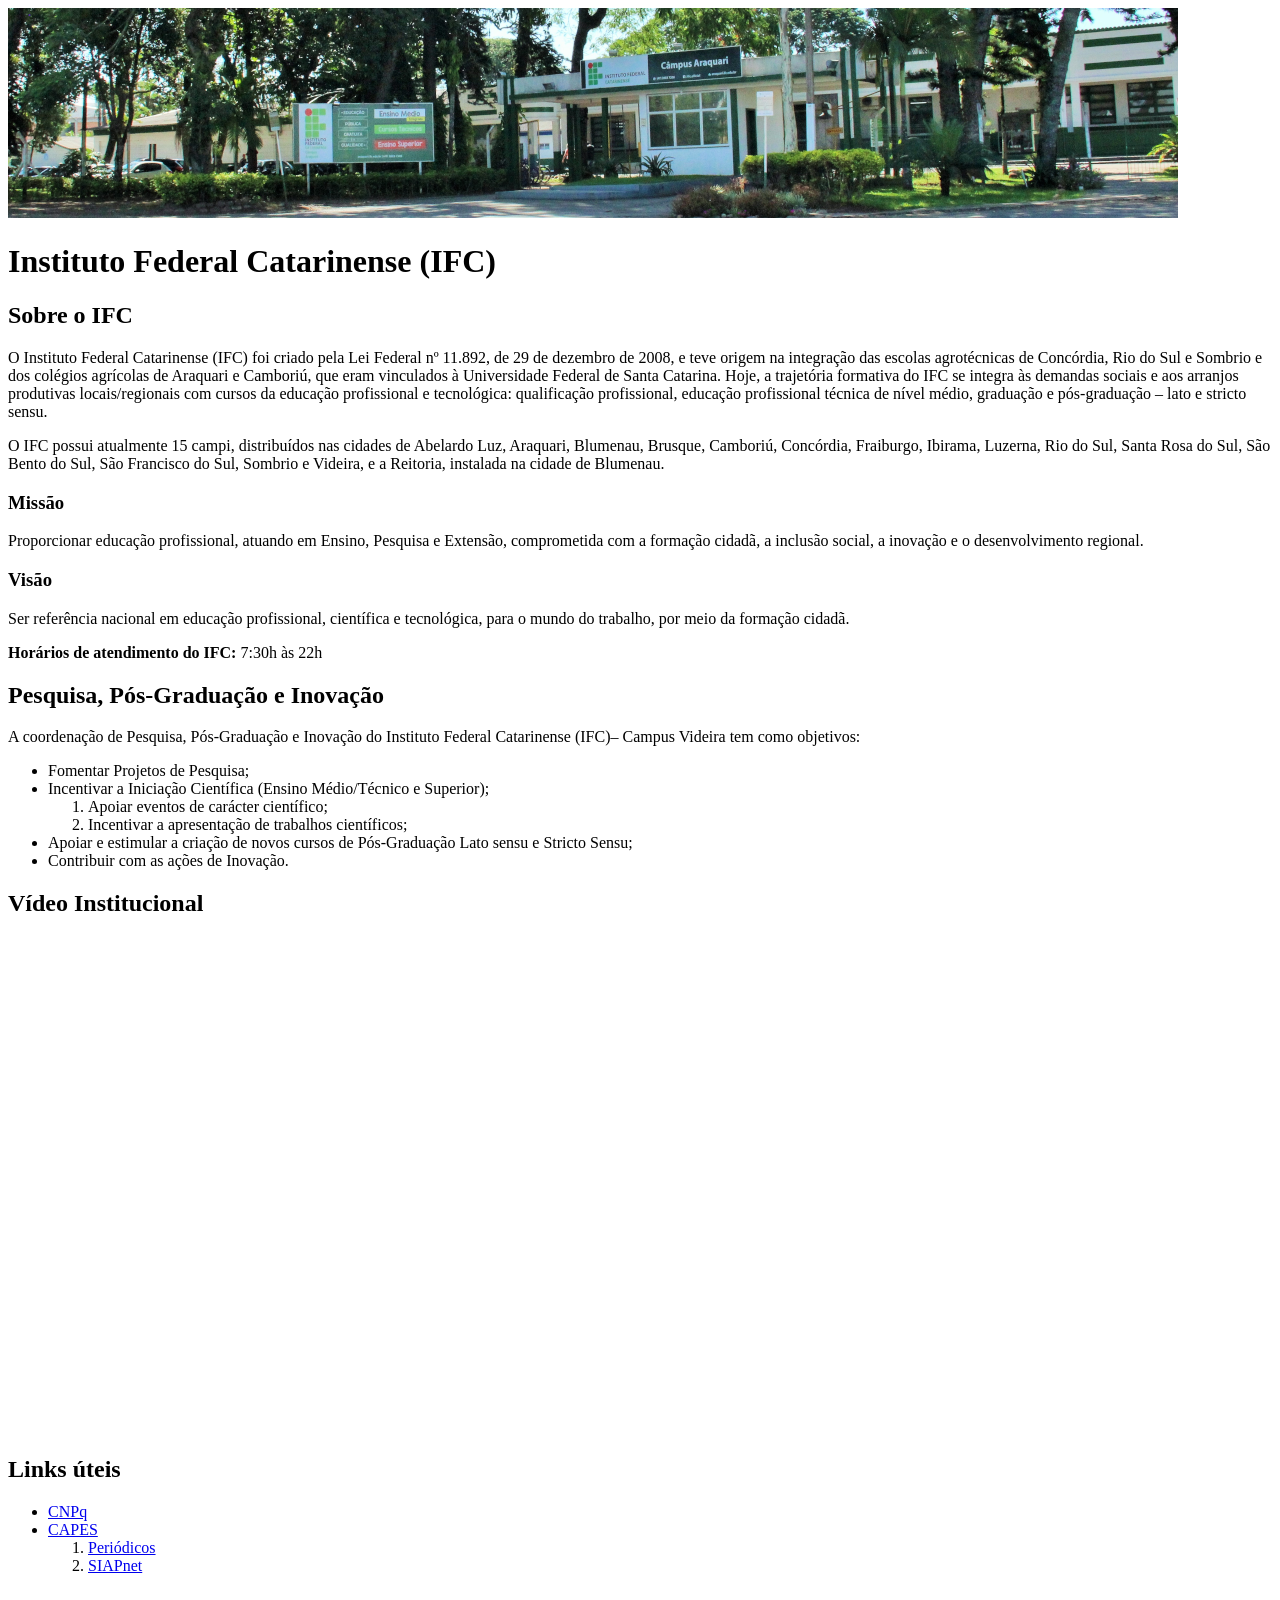
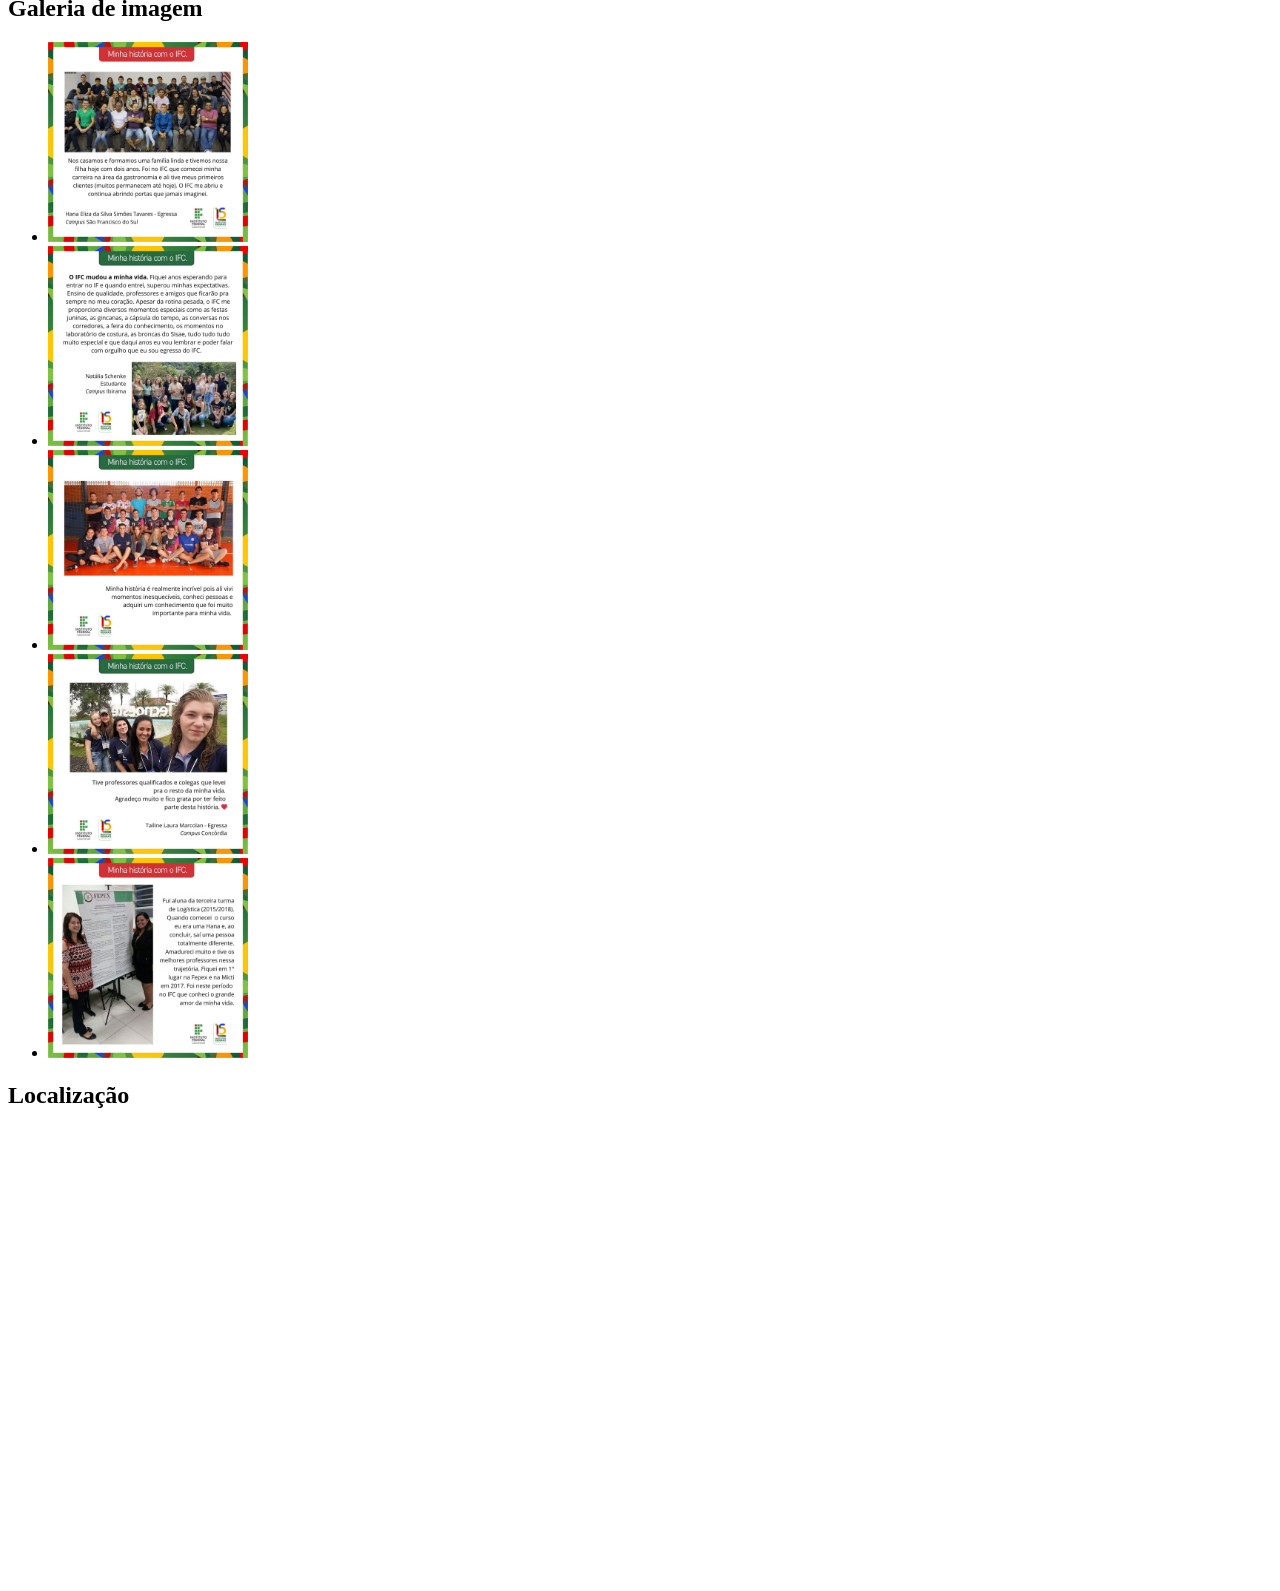
==== Desenvolvimento Web I/website-html/index.html @ 8575cdfd "dev web exercise" ====
<!DOCTYPE html>
<html lang="pt-br">

<head>
    <meta charset="UTF-8">
    <meta name="viewport" content="width=device-width, initial-scale=1">
    <title>Atividade IFC</title>
</head>

<body>
    <header>
        <img src="images/banner-araquari.png" alt="Banner">
        <h1>Instituto Federal Catarinense (IFC)</h1>
    </header>

    <main>
        <section>
            <h2>Sobre o IFC</h2>
            <p>O Instituto Federal Catarinense (IFC) foi criado pela Lei Federal nº 11.892, de 29 de dezembro de 2008, e
                teve origem na integração das escolas agrotécnicas de Concórdia, Rio do Sul e Sombrio e dos colégios
                agrícolas de Araquari e Camboriú, que eram vinculados à Universidade Federal de Santa Catarina. Hoje, a
                trajetória formativa do IFC se integra às demandas sociais e aos arranjos produtivas locais/regionais
                com cursos da educação profissional e tecnológica: qualificação profissional, educação profissional
                técnica de nível médio, graduação e pós-graduação – lato e stricto sensu.</p>
            <p>O IFC possui atualmente 15 campi, distribuídos nas cidades de Abelardo Luz, Araquari, Blumenau, Brusque,
                Camboriú, Concórdia, Fraiburgo, Ibirama, Luzerna, Rio do Sul, Santa Rosa do Sul, São Bento do Sul, São
                Francisco do Sul, Sombrio e Videira, e a Reitoria, instalada na cidade de Blumenau.</p>

            <h3>Missão</h3>
            <p>Proporcionar educação profissional, atuando em Ensino, Pesquisa e Extensão, comprometida com a formação
                cidadã, a inclusão social, a inovação e o desenvolvimento regional.</p>

            <h3>Visão</h3>
            <p>Ser referência nacional em educação profissional, científica e tecnológica, para o mundo do trabalho, por
                meio da formação cidadã.</p>

            <p><strong>Horários de atendimento do IFC:</strong> 7:30h às 22h</p>
        </section>

        <section>
            <h2>Pesquisa, Pós-Graduação e Inovação</h2>
            <p>A coordenação de Pesquisa, Pós-Graduação e Inovação do Instituto Federal Catarinense (IFC)– Campus
                Videira tem como objetivos:</p>

            <ul>
                <li> Fomentar Projetos de Pesquisa;</li>
                <li>Incentivar a Iniciação Científica (Ensino Médio/Técnico e Superior);
                    <ol>
                        <li>Apoiar eventos de carácter científico;</li>
                        <li>Incentivar a apresentação de trabalhos científicos;</li>
                    </ol>
                </li>
                <li>Apoiar e estimular a criação de novos cursos de Pós-Graduação Lato sensu e Stricto Sensu;</li>
                <li>Contribuir com as ações de Inovação.</li>
            </ul>
        </section>

        <section>
            <h2>Vídeo Institucional</h2>

<iframe width="1195" height="495" src="https://www.youtube.com/embed/dpPv_CwLjos" title="IFC   Araquari" frameborder="0" allow="accelerometer; autoplay; clipboard-write; encrypted-media; gyroscope; picture-in-picture; web-share" referrerpolicy="strict-origin-when-cross-origin" allowfullscreen></iframe>
        </section>

        <section>
            <h2>Links úteis</h2>

            <ul>
                <li><a href="http://www.cnpq.br/">CNPq</a></li>
                <li>
                    <a href="http://www.capes.gov.br/">CAPES</a>
                    <ol>
                        <li><a href="http://periodicos.capes.gov.br/">Periódicos</a></li>
                        <li><a href="http://www.siapenet.gov.br/">SIAPnet</a></li>
                    </ol>
                </li>
            </ul>
        </section>

        <section>
            <h2>Galeria de imagem</h2>

            <ul>
                <li><a href="images/originals/ifc-minha-historia-1.jpg"><img src="images/originals/ifc-minha-historia-1.jpg" alt="" width="200px"></a></li>
                <li><a href="images/originals/ifc-minha-historia-1.jpg"><img src="images/originals/ifc-minha-historia-2.jpg" alt="" width="200px"></a></li>
                <li><a href="images/originals/ifc-minha-historia-1.jpg"><img src="images/originals/ifc-minha-historia-3.jpg" alt="" width="200px"></a></li>
                <li><a href="images/originals/ifc-minha-historia-1.jpg"><img src="images/originals/ifc-minha-historia-4.jpg" alt="" width="200px"></a></li>
                <li><a href="images/originals/ifc-minha-historia-1.jpg"><img src="images/originals/ifc-minha-historia-5.jpg" alt="" width="200px"></a></li>
            </ul>
        </section>

        <section>
            <h2>Localização</h2>

<iframe src="https://www.google.com/maps/embed?pb=!1m18!1m12!1m3!1d2132.6307141121238!2d-48.73740045916814!3d-26.39493117814412!2m3!1f0!2f0!3f0!3m2!1i1024!2i768!4f13.1!3m3!1m2!1s0x94deb5609af7afc5%3A0x34c75ce16022aa6a!2sInstituto%20Federal%20Catarinense%20Campus%20Araquari!5e0!3m2!1spt-BR!2sbr!4v1772196756670!5m2!1spt-BR!2sbr" width="600" height="450" style="border:0;" allowfullscreen="" loading="lazy" referrerpolicy="no-referrer-when-downgrade"></iframe>
        </section>

<!-- Feito sem auxilio da aula, durante a aula.
        <section>
            <h2>Fale Conosco</h2> 

            <form>
                <label for="name">Name (obrigatório)</label>
                <input type="text" name="name" id="name" placeholder="Nome completo">

                <br>

                <label for="email">Email (obrigatório)</label>
                <input type="email" name="email" id="email" placeholder="Email">

                <br>

                <label for="numero">Número de telefone (requerido)</label>
                <input type="text" name="numero" id="numero" placeholder="(XX) XXXXX-XXXX">

                <br>

                <label for="arquivo"></label>
                <input type="file" name="arquivo" id="arquivo" value="">

                <br>

                <label for="mensagem">Mensagem (obrigatório)</label>
                <textarea name="mensagem" id="mensagem" placeholder="Escreva aqui a sua mensagem"></textarea>

                <br>

                <fieldset>
                    <legend>Deseja inscrever-se em nossa newsletter?</legend>

                    <input type="radio" name="escolha-sim" id="escolha-sim" value="false">
                    <label for="escolha-sim">Sim</label>

                    <input type="radio" name="escolha-nao" id="escolha-nao" value="false">
                    <label for="escolha-nao">Não</label>
                </fieldset>

                <br>

                <button type="submit">Enviar</button>
            </form>

            <p>Instituto Federal de Educação Ciência e Tecnologia Catarinense</p>
            <p>Endereço: Rodovia BR 280, Caixa Postal 21, Porto Grande. Araquari/SC.</p>
            <p>CEP: 89245-000 - Araquari - SC - Telefone: (47) 3803-7200</p>

            <img src="images/logo-ifc.png" alt="">
        </section>
        -->
    </main>
</body>

</html>
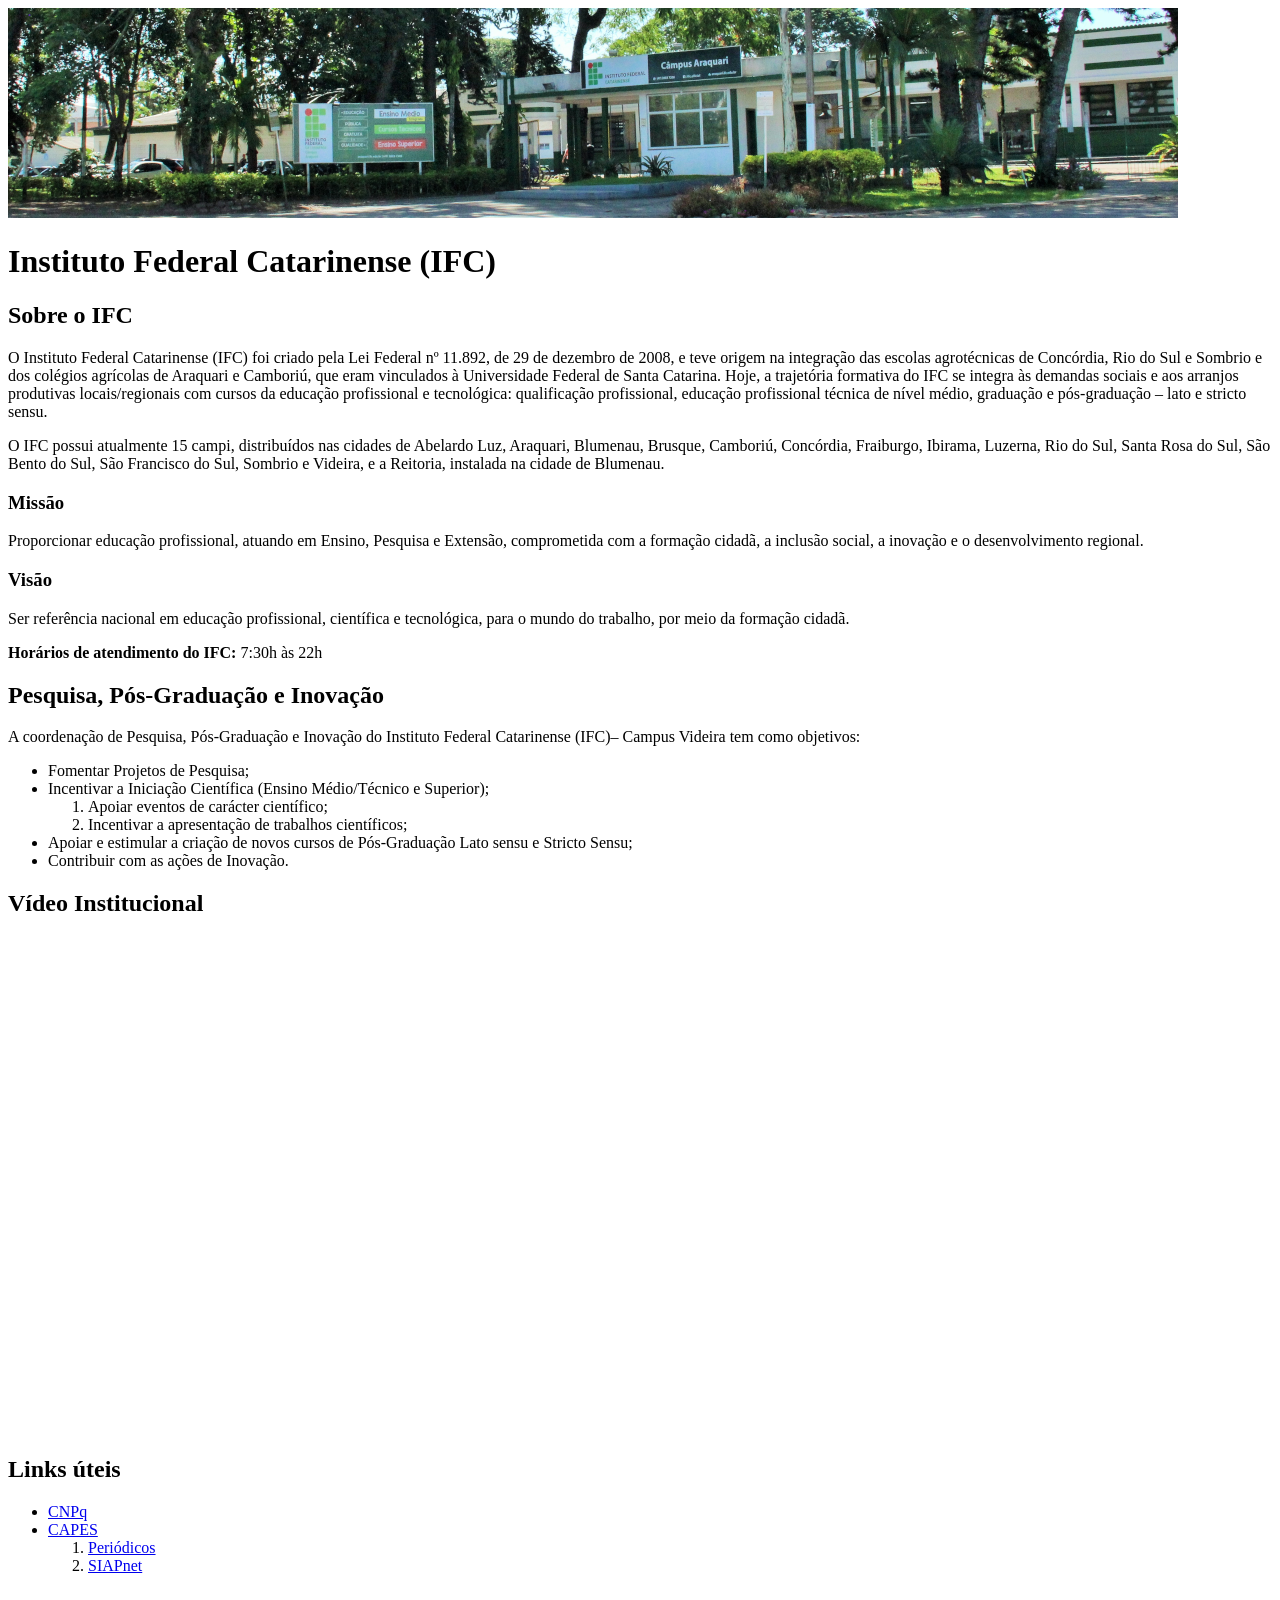
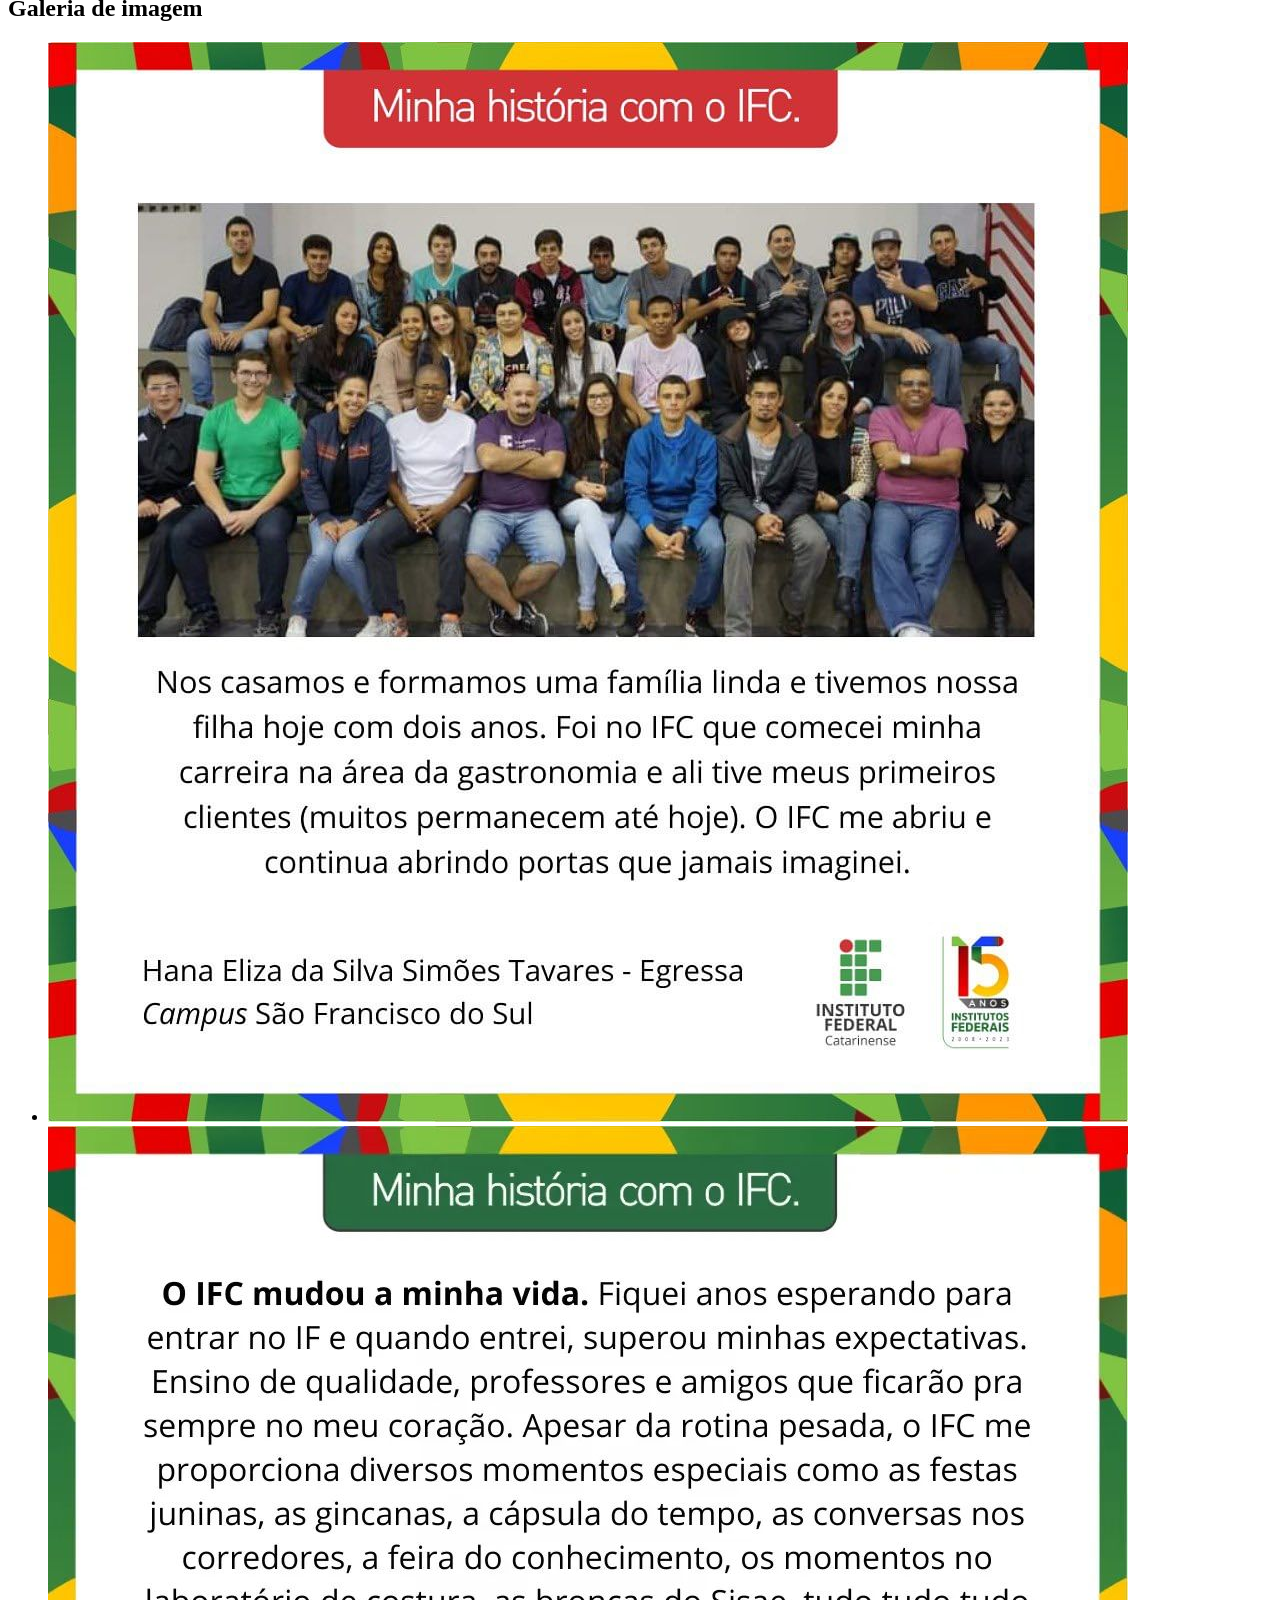
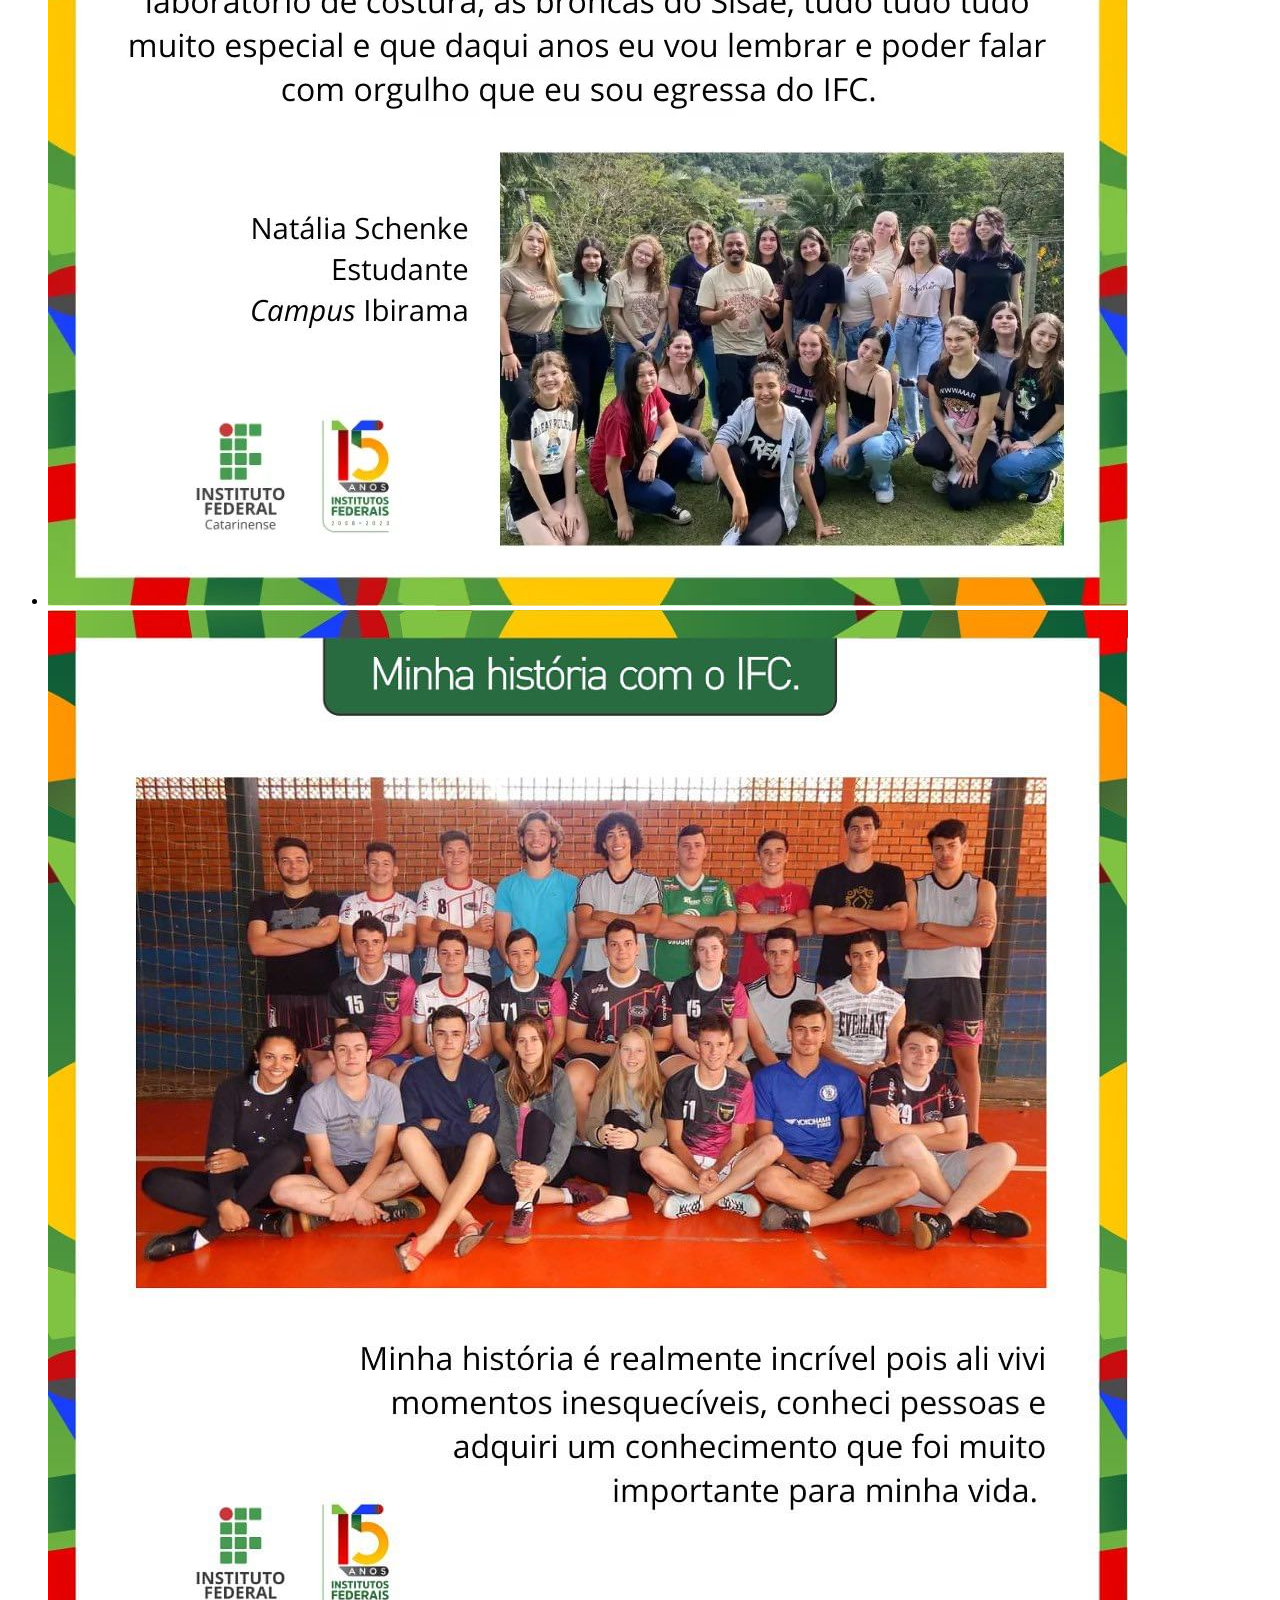
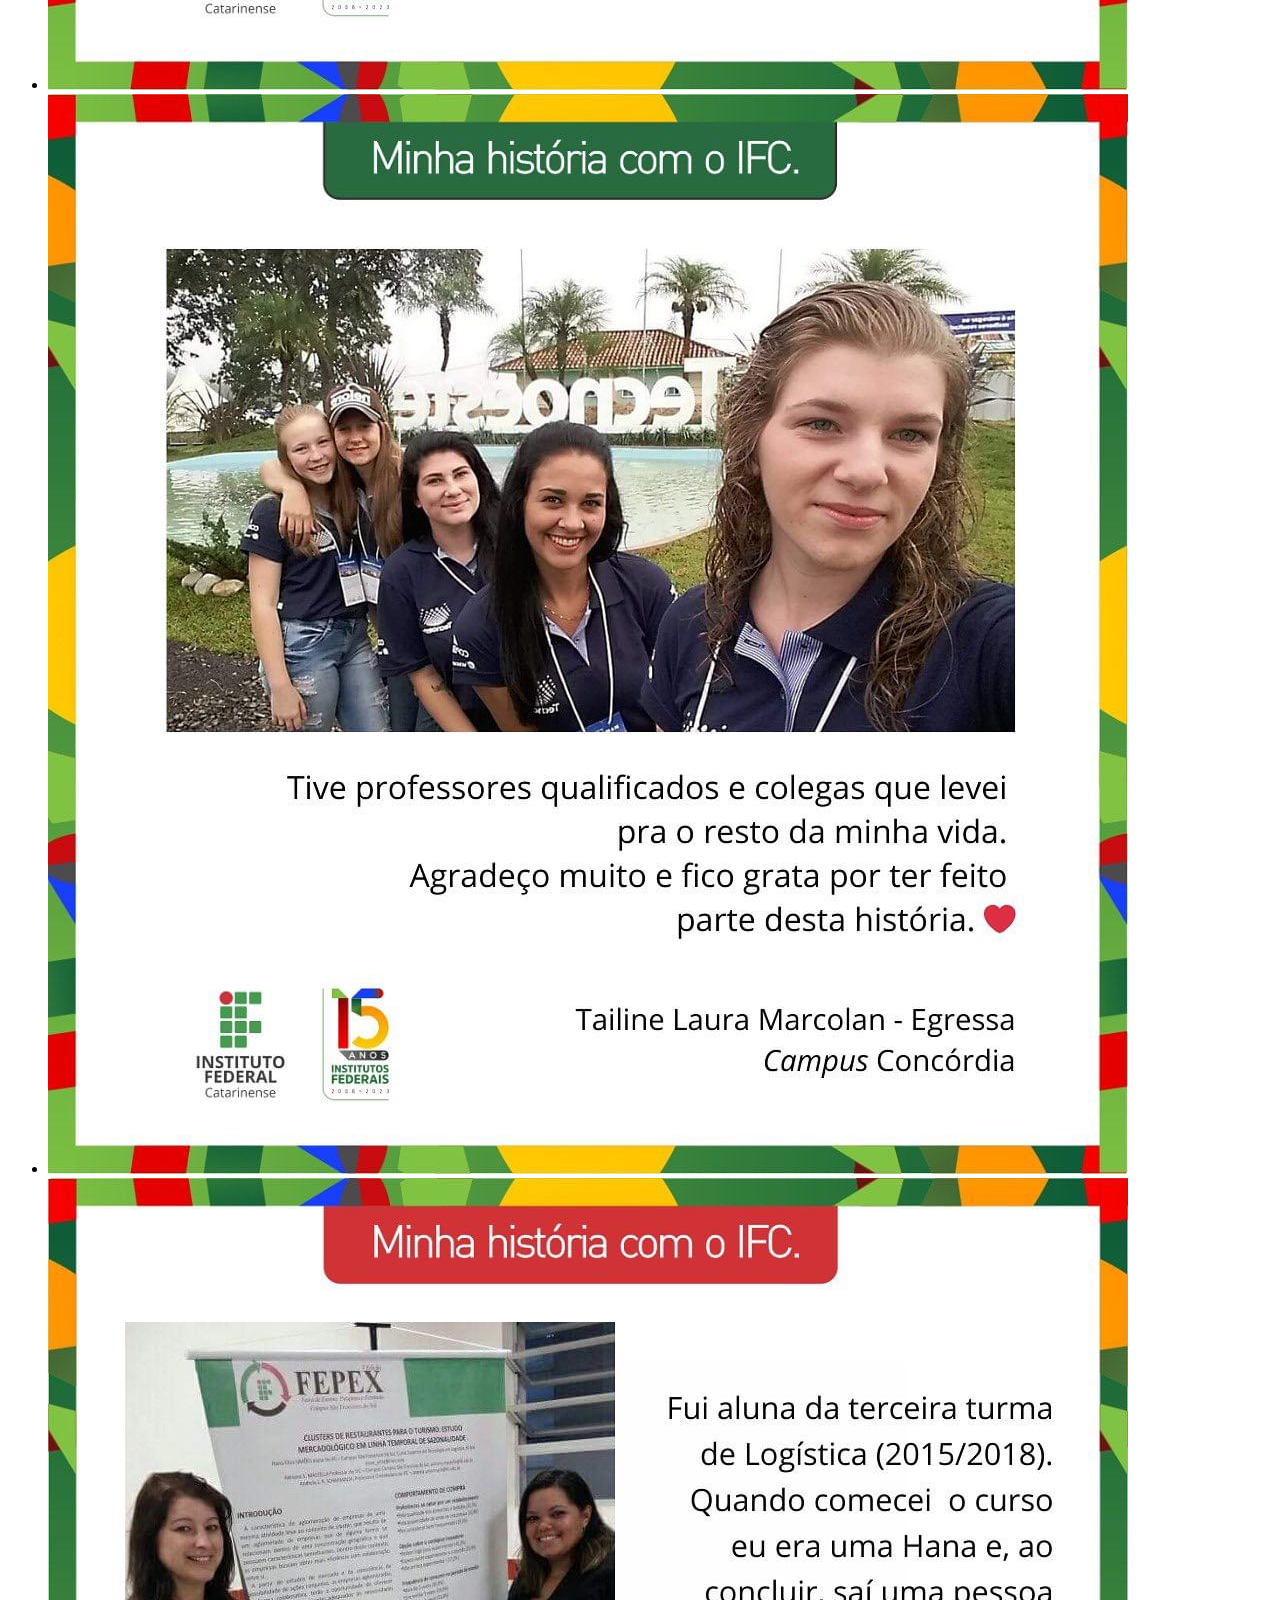
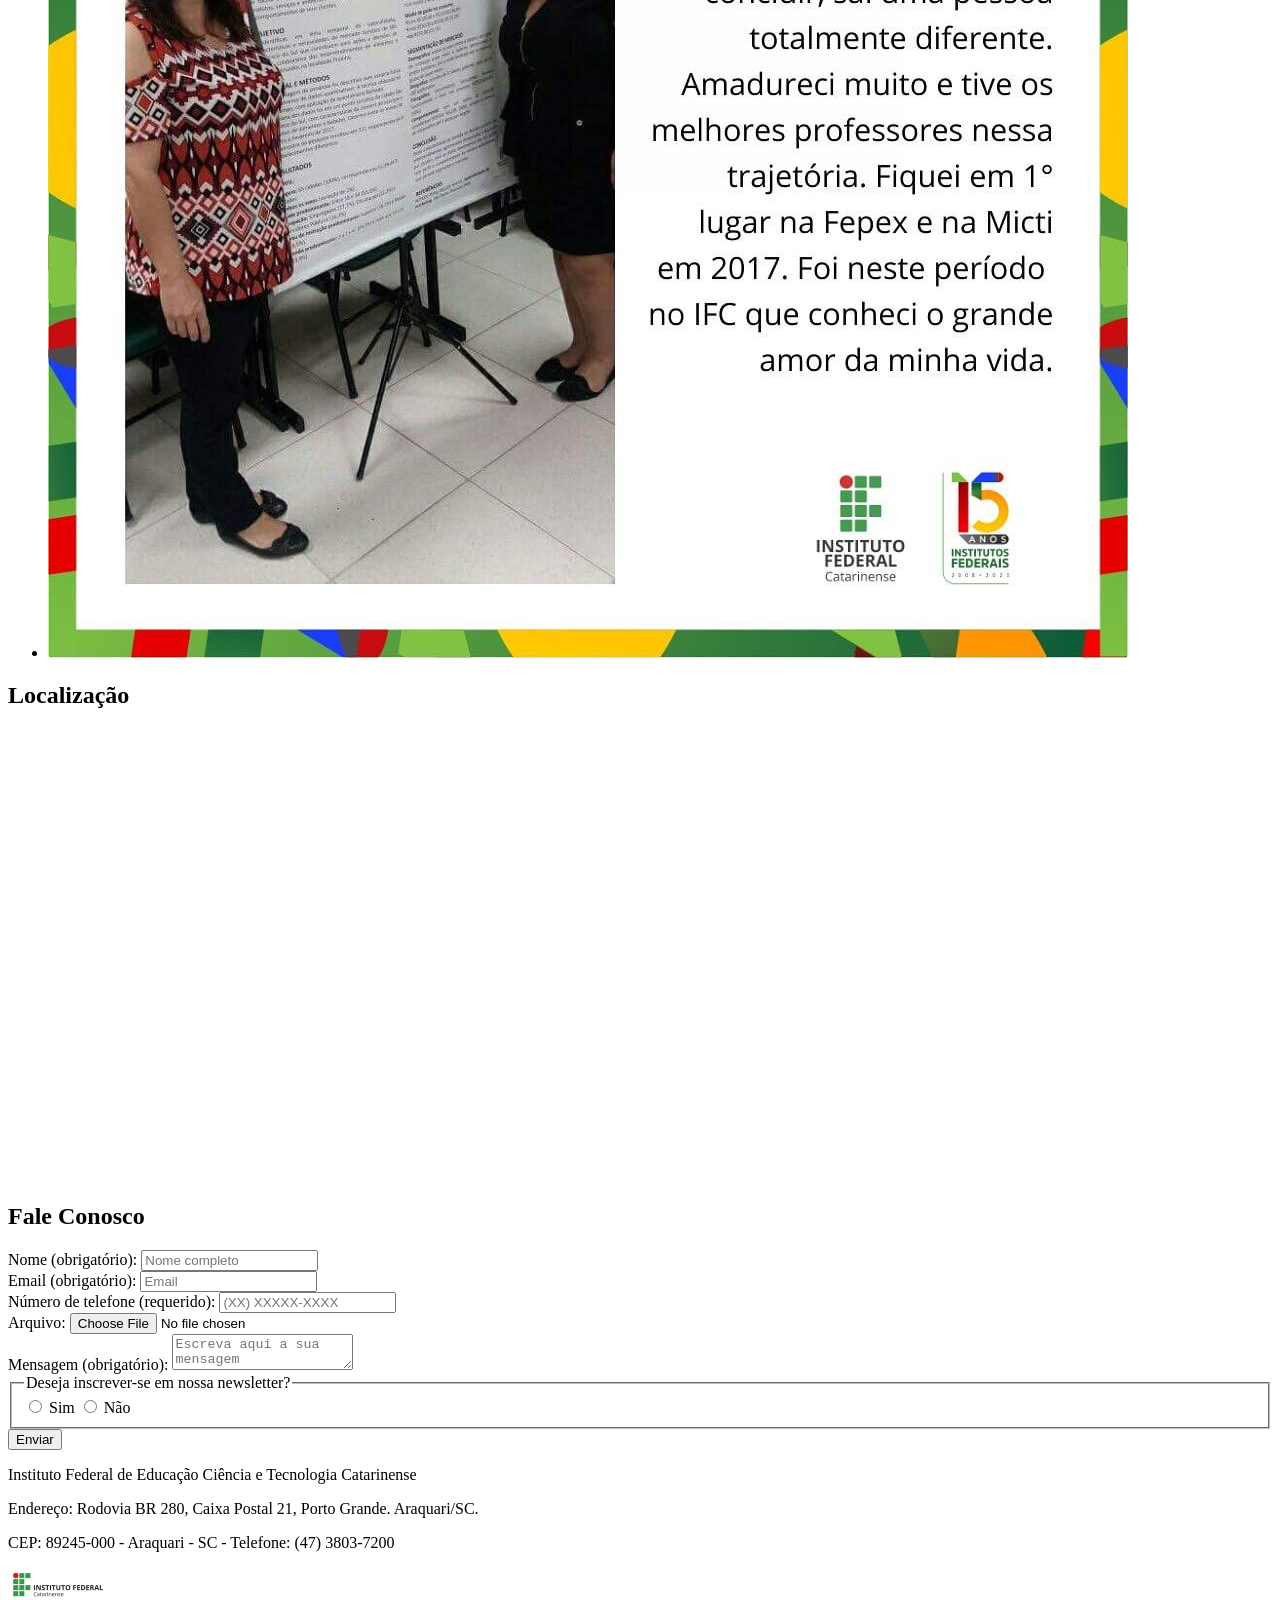
==== commit 1dccb52d: "dev web" ====
--- a/Desenvolvimento Web I/website-html/index.html
+++ b/Desenvolvimento Web I/website-html/index.html
@@ -58,7 +58,10 @@
         <section>
             <h2>Vídeo Institucional</h2>
 
-<iframe width="1195" height="495" src="https://www.youtube.com/embed/dpPv_CwLjos" title="IFC   Araquari" frameborder="0" allow="accelerometer; autoplay; clipboard-write; encrypted-media; gyroscope; picture-in-picture; web-share" referrerpolicy="strict-origin-when-cross-origin" allowfullscreen></iframe>
+            <iframe width="1195" height="495" src="https://www.youtube.com/embed/dpPv_CwLjos" title="IFC   Araquari"
+                frameborder="0"
+                allow="accelerometer; autoplay; clipboard-write; encrypted-media; gyroscope; picture-in-picture; web-share"
+                referrerpolicy="strict-origin-when-cross-origin" allowfullscreen></iframe>
         </section>
 
         <section>
@@ -80,73 +83,82 @@
             <h2>Galeria de imagem</h2>
 
             <ul>
-                <li><a href="images/originals/ifc-minha-historia-1.jpg"><img src="images/originals/ifc-minha-historia-1.jpg" alt="" width="200px"></a></li>
-                <li><a href="images/originals/ifc-minha-historia-1.jpg"><img src="images/originals/ifc-minha-historia-2.jpg" alt="" width="200px"></a></li>
-                <li><a href="images/originals/ifc-minha-historia-1.jpg"><img src="images/originals/ifc-minha-historia-3.jpg" alt="" width="200px"></a></li>
-                <li><a href="images/originals/ifc-minha-historia-1.jpg"><img src="images/originals/ifc-minha-historia-4.jpg" alt="" width="200px"></a></li>
-                <li><a href="images/originals/ifc-minha-historia-1.jpg"><img src="images/originals/ifc-minha-historia-5.jpg" alt="" width="200px"></a></li>
+                <li><a href="images/originals/ifc-minha-historia-1.jpg"><img
+                            src="images/originals/ifc-minha-historia-1.jpg" alt=""></a></li>
+                <li><a href="images/originals/ifc-minha-historia-1.jpg"><img
+                            src="images/originals/ifc-minha-historia-2.jpg" alt=""></a></li>
+                <li><a href="images/originals/ifc-minha-historia-1.jpg"><img
+                            src="images/originals/ifc-minha-historia-3.jpg" alt=""></a></li>
+                <li><a href="images/originals/ifc-minha-historia-1.jpg"><img
+                            src="images/originals/ifc-minha-historia-4.jpg" alt=""></a></li>
+                <li><a href="images/originals/ifc-minha-historia-1.jpg"><img
+                            src="images/originals/ifc-minha-historia-5.jpg" alt=""></a></li>
             </ul>
         </section>
 
         <section>
             <h2>Localização</h2>
 
-<iframe src="https://www.google.com/maps/embed?pb=!1m18!1m12!1m3!1d2132.6307141121238!2d-48.73740045916814!3d-26.39493117814412!2m3!1f0!2f0!3f0!3m2!1i1024!2i768!4f13.1!3m3!1m2!1s0x94deb5609af7afc5%3A0x34c75ce16022aa6a!2sInstituto%20Federal%20Catarinense%20Campus%20Araquari!5e0!3m2!1spt-BR!2sbr!4v1772196756670!5m2!1spt-BR!2sbr" width="600" height="450" style="border:0;" allowfullscreen="" loading="lazy" referrerpolicy="no-referrer-when-downgrade"></iframe>
+            <iframe
+                src="https://www.google.com/maps/embed?pb=!1m18!1m12!1m3!1d2132.6307141121238!2d-48.73740045916814!3d-26.39493117814412!2m3!1f0!2f0!3f0!3m2!1i1024!2i768!4f13.1!3m3!1m2!1s0x94deb5609af7afc5%3A0x34c75ce16022aa6a!2sInstituto%20Federal%20Catarinense%20Campus%20Araquari!5e0!3m2!1spt-BR!2sbr!4v1772196756670!5m2!1spt-BR!2sbr"
+                width="600" height="450" style="border:0;" allowfullscreen="" loading="lazy"
+                referrerpolicy="no-referrer-when-downgrade"></iframe>
         </section>
 
-<!-- Feito sem auxilio da aula, durante a aula.
         <section>
-            <h2>Fale Conosco</h2> 
+            <h2>Fale Conosco</h2>
 
-            <form>
-                <label for="name">Name (obrigatório)</label>
-                <input type="text" name="name" id="name" placeholder="Nome completo">
+            <form action="#" method="get">
+                <div>
+                    <label for="nome">Nome (obrigatório):</label>
+                    <input type="text" name="nome" required id="nome" placeholder="Nome completo">
+                </div>
 
-                <br>
+                <div>
+                    <label for="email">Email (obrigatório):</label>
+                    <input type="email" name="email" required id="email" placeholder="Email">
+                </div>
 
-                <label for="email">Email (obrigatório)</label>
-                <input type="email" name="email" id="email" placeholder="Email">
+                <div>
+                    <label for="numero">Número de telefone (requerido):</label>
+                    <input type="tel" name="numero" id="numero" placeholder="(XX) XXXXX-XXXX">
+                </div>
 
-                <br>
+                <div>
+                    <label for="arquivo">Arquivo:</label>
+                    <input type="file" name="arquivo" id="arquivo">
+                </div>
 
-                <label for="numero">Número de telefone (requerido)</label>
-                <input type="text" name="numero" id="numero" placeholder="(XX) XXXXX-XXXX">
 
-                <br>
-
-                <label for="arquivo"></label>
-                <input type="file" name="arquivo" id="arquivo" value="">
-
-                <br>
-
-                <label for="mensagem">Mensagem (obrigatório)</label>
-                <textarea name="mensagem" id="mensagem" placeholder="Escreva aqui a sua mensagem"></textarea>
-
-                <br>
+                <div>
+                    <label for="mensagem">Mensagem (obrigatório):</label>
+                    <textarea name="mensagem" required id="mensagem"
+                        placeholder="Escreva aqui a sua mensagem"></textarea>
+                </div>
 
                 <fieldset>
                     <legend>Deseja inscrever-se em nossa newsletter?</legend>
 
-                    <input type="radio" name="escolha-sim" id="escolha-sim" value="false">
-                    <label for="escolha-sim">Sim</label>
-
-                    <input type="radio" name="escolha-nao" id="escolha-nao" value="false">
-                    <label for="escolha-nao">Não</label>
+                    <label>
+                        <input type="radio" value="1" name="news-bool"> Sim
+                    </label>
+                    <label>
+                        <input type="radio" value="0" name="news-bool"> Não
+                    </label>
                 </fieldset>
-
-                <br>
 
                 <button type="submit">Enviar</button>
             </form>
+        </section>
+    </main>
 
-            <p>Instituto Federal de Educação Ciência e Tecnologia Catarinense</p>
-            <p>Endereço: Rodovia BR 280, Caixa Postal 21, Porto Grande. Araquari/SC.</p>
-            <p>CEP: 89245-000 - Araquari - SC - Telefone: (47) 3803-7200</p>
+    <footer>
+        <p>Instituto Federal de Educação Ciência e Tecnologia Catarinense</p>
+        <p>Endereço: Rodovia BR 280, Caixa Postal 21, Porto Grande. Araquari/SC.</p>
+        <p>CEP: 89245-000 - Araquari - SC - Telefone: (47) 3803-7200</p>
 
-            <img src="images/logo-ifc.png" alt="">
-        </section>
-        -->
-    </main>
+        <img src="images/logo-ifc.png" alt="Logo IFC">
+    </footer>
 </body>
 
 </html>
